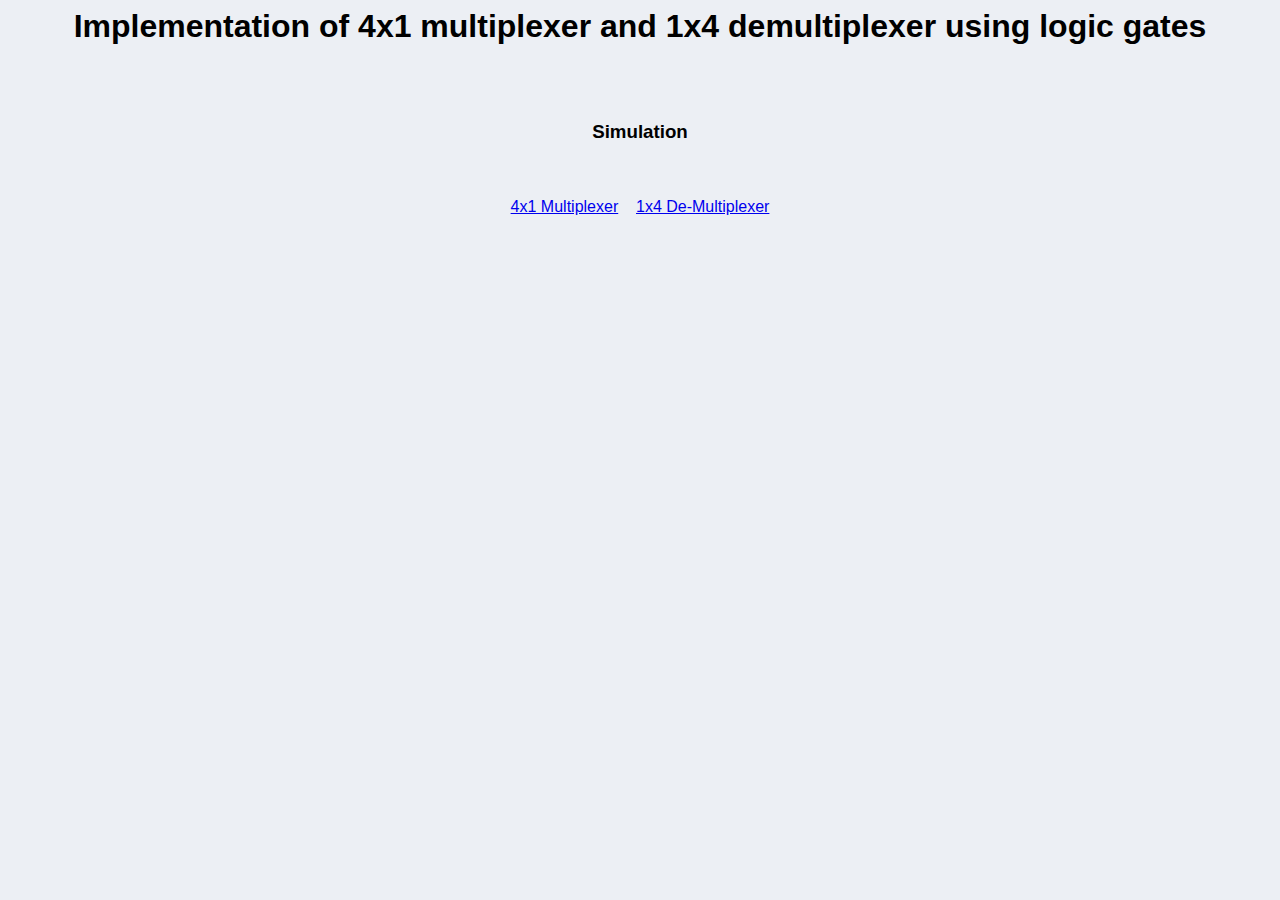
==== simulation/index.html @ 87638e2a "Add files via upload" ====
<html>
   
<!-- Mirrored from de-iitr.vlabs.ac.in/exp/multiplexer-demultiplexer/simulation/index.html by HTTrack Website Copier/3.x [XR&CO'2014], Thu, 16 Dec 2021 10:04:12 GMT -->
<head>

  <meta charset="utf-8">
  <meta name="viewport" content="width=device-width, initial-scale=1">
  <link rel="stylesheet" href="../../../../maxcdn.bootstrapcdn.com/bootstrap/3.4.1/css/bootstrap.min.css">
  <script src="../../../../ajax.googleapis.com/ajax/libs/jquery/3.4.1/jquery.min.js"></script>
  <script src="../../../../maxcdn.bootstrapcdn.com/bootstrap/3.4.1/js/bootstrap.min.js"></script>

    <!-- Simulation scripts end-->
     <style>
body {font-family: Arial;
background-color: #ECEFF4;}


</style>



    </head>

    <body class="hold-transition skin-blue sidebar-mini">

           

         
         
            <h1 align="center">Implementation of 4x1 multiplexer and 1x4 demultiplexer using logic gates

        </h1><br><br>
            <!-- Write your experiment name -->
           
          <h3 align="center">Simulation</h3><br><br>
        
<center>
          
          <a style="width:150px; height:50px;" class="btn btn-primary" href="4x1/41MUX.html" >4x1 Multiplexer</a>&nbsp;&nbsp;&nbsp;
       
           
          <a style="width:150px; height:50px;" class="btn btn-primary" href="4x1/1%20to%204%20demux.html" >1x4 De-Multiplexer</a>
       
           
  </center>      
    <script src="../assets/js/iframeResize.js"></script></body>

<!-- Mirrored from de-iitr.vlabs.ac.in/exp/multiplexer-demultiplexer/simulation/index.html by HTTrack Website Copier/3.x [XR&CO'2014], Thu, 16 Dec 2021 10:04:17 GMT -->
</html>
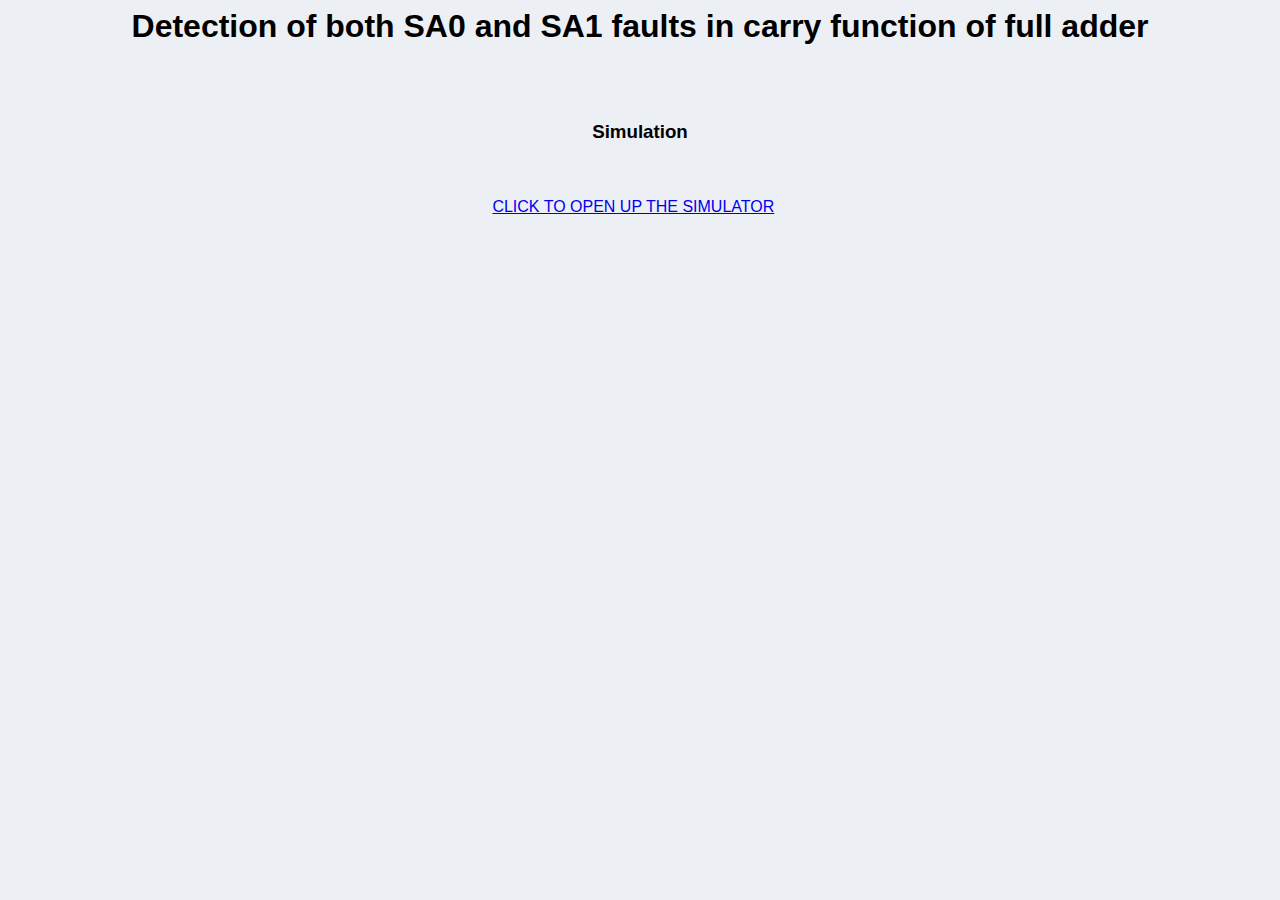
==== commit bb0e18bc: "Update index.html" ====
--- a/simulation/index.html
+++ b/simulation/index.html
@@ -1,6 +1,5 @@
 <html>
    
-<!-- Mirrored from de-iitr.vlabs.ac.in/exp/multiplexer-demultiplexer/simulation/index.html by HTTrack Website Copier/3.x [XR&CO'2014], Thu, 16 Dec 2021 10:04:12 GMT -->
 <head>
 
   <meta charset="utf-8">
@@ -27,8 +26,7 @@
 
          
          
-            <h1 align="center">Implementation of 4x1 multiplexer and 1x4 demultiplexer using logic gates
-
+            <h1 align="center">Detection of both SA0 and SA1 faults in carry function of full adder
         </h1><br><br>
             <!-- Write your experiment name -->
            
@@ -36,15 +34,15 @@
         
 <center>
           
-          <a style="width:150px; height:50px;" class="btn btn-primary" href="4x1/41MUX.html" >4x1 Multiplexer</a>&nbsp;&nbsp;&nbsp;
+          <a style="width:150px; height:50px;" class="btn btn-primary" href="#" >CLICK TO OPEN UP THE SIMULATOR</a>&nbsp;&nbsp;&nbsp;
        
            
-          <a style="width:150px; height:50px;" class="btn btn-primary" href="4x1/1%20to%204%20demux.html" >1x4 De-Multiplexer</a>
+         
        
            
-  </center>      
+  </center> 
+     
     <script src="../assets/js/iframeResize.js"></script></body>
 
-<!-- Mirrored from de-iitr.vlabs.ac.in/exp/multiplexer-demultiplexer/simulation/index.html by HTTrack Website Copier/3.x [XR&CO'2014], Thu, 16 Dec 2021 10:04:17 GMT -->
 </html>
 
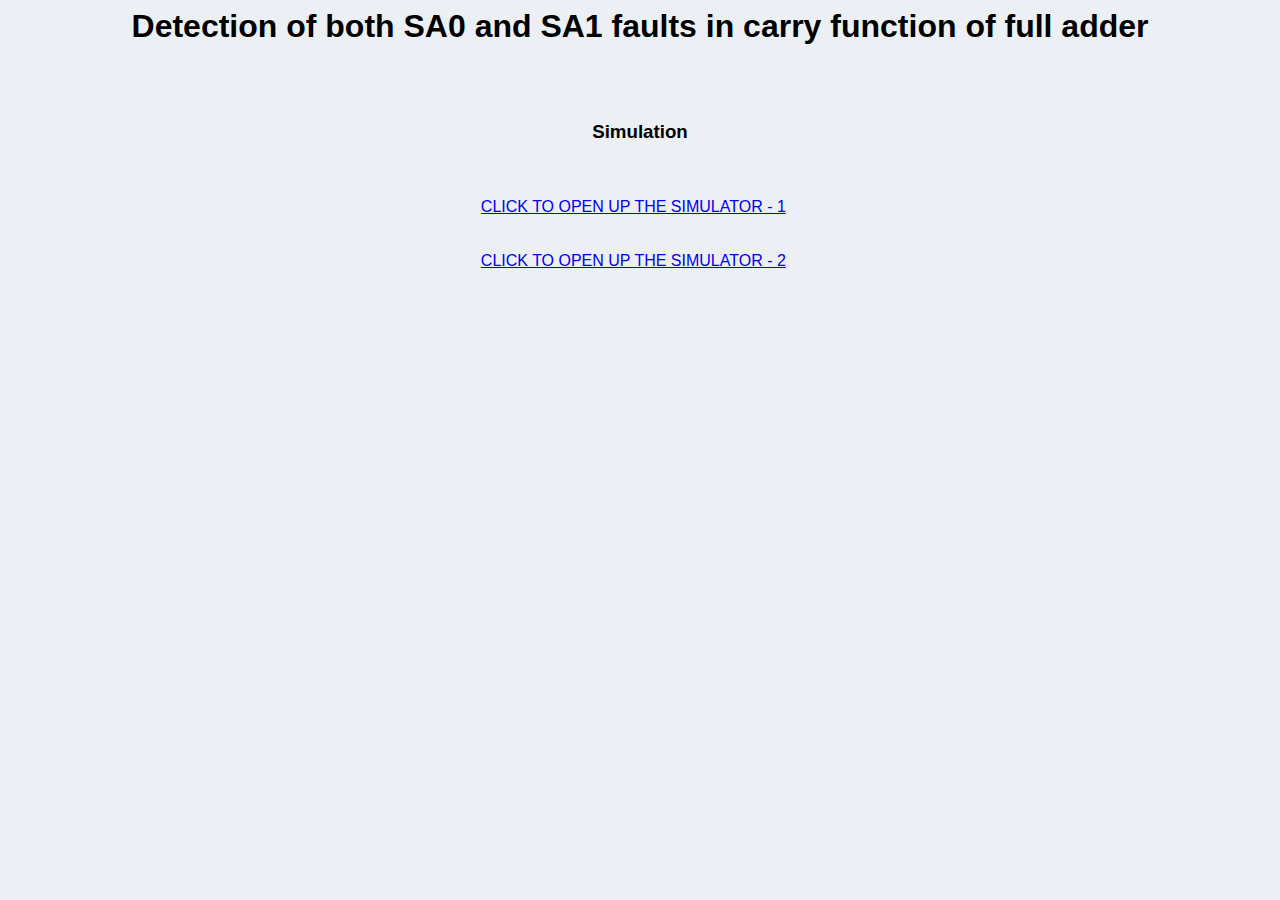
==== commit 8229bae5: "Add files via upload" ====
--- a/simulation/index.html
+++ b/simulation/index.html
@@ -34,7 +34,8 @@
         
 <center>
           
-          <a style="width:150px; height:50px;" class="btn btn-primary" href="#" >CLICK TO OPEN UP THE SIMULATOR</a>&nbsp;&nbsp;&nbsp;
+  <a style="width:150px; height:50px;" class="btn btn-primary" href="new-simulator/simulator_1.html" >CLICK TO OPEN UP THE SIMULATOR - 1</a>&nbsp;&nbsp;&nbsp;<br><br><br>
+  <a style="width:150px; height:50px;" class="btn btn-primary" href="new-simulator/simulator_2.html" >CLICK TO OPEN UP THE SIMULATOR - 2</a>&nbsp;&nbsp;&nbsp;
        
            
          
